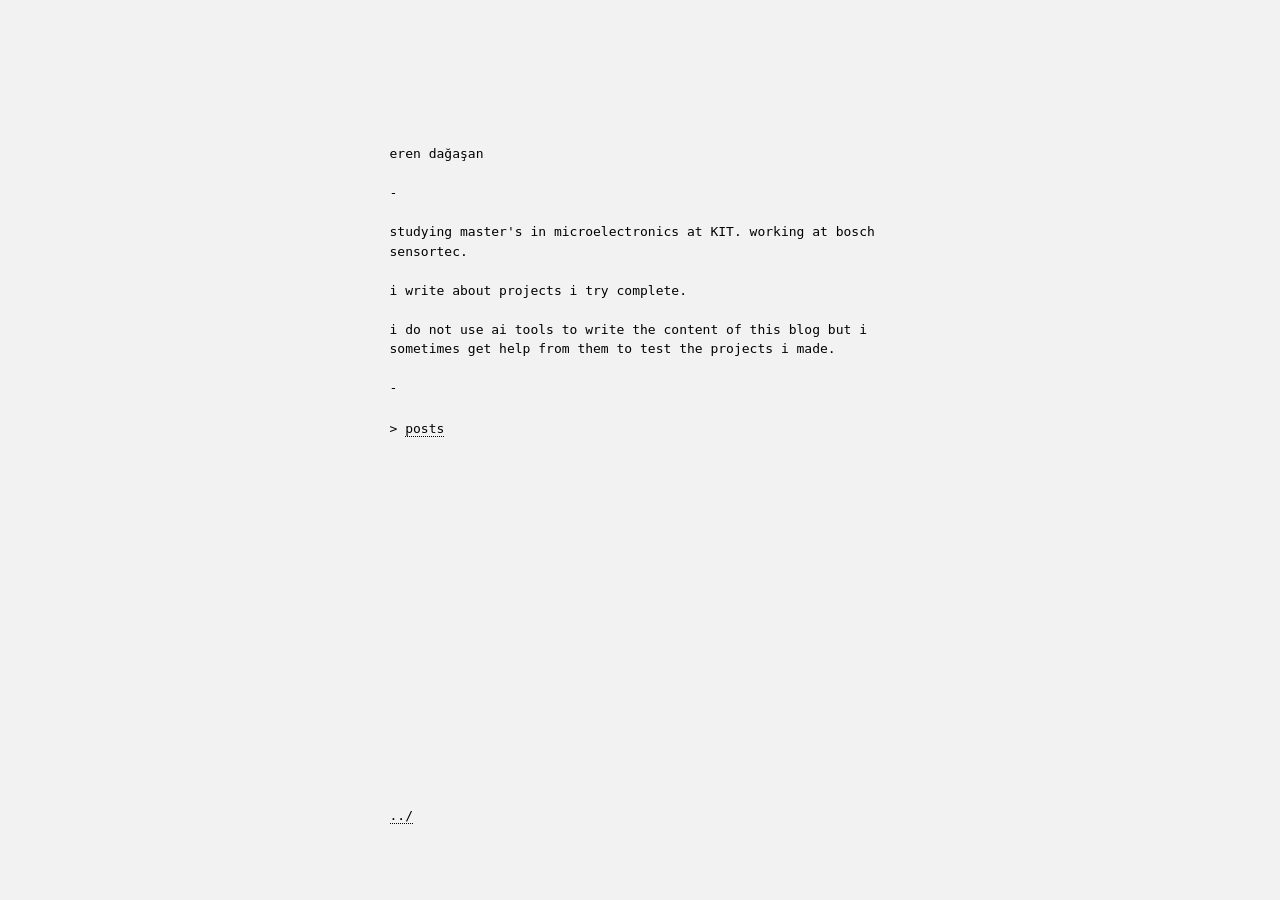
==== info.html @ f52779ae "mmhh" ====
<!DOCTYPE html>
<html lang="en">
<head>
    <meta charset="utf-8">
    <meta name="viewport" content="width=device-width,initial-scale=1">
    <title>info - eren dağaşan</title>
    <link rel="stylesheet" href="style.css">
</head>
<body>
    <main>
        <h1>eren dağaşan</h1>
        <p>-</p>
        
        
        <p>studying master's in microelectronics at KIT. working at bosch sensortec.</p>
        <p>i write about projects i try complete.</p>
        <p>i do not use ai tools to write the content of this blog but i sometimes get help from them to test the projects i made.</p>

        <p class="divider">-</p>
        <a href="index.html">> <i>posts</i></a>
    </main>
    <footer>
        <p><a href="index.html"><i>../</i></a></p>
    </footer>
</body>
</html>
---- style.css ----
* {
    margin: 0;
    padding: 0;
    font: inherit;
    color: inherit;
    box-sizing: border-box;
}

:root { --lh: 1.5em }

::selection { background: #ddd; color: #000 }

html {
    margin: 0 0 0 calc(100vw - 100%);
    -webkit-text-size-adjust: 100%;
    height: 100%;
}

body {
    font: 1em/var(--lh) monospace;
    background: #f2f2f2;
    padding: 16vh 2em 0;
    display: grid;
    grid: 1fr / minmax(auto, 64ch);
    justify-content: center;
    height: 100%;
}

a {
    display: inline-block;
    padding: .16666em;
    margin-left: -.16666em;
    text-decoration: none;
}

a.inline {
    margin: 0;
    padding: 0;
}

a i { border-bottom: 1px dotted }

a:active i { border: none }

h1, p, nav { margin-bottom: var(--lh) }

nav, .v { margin-top: -.16666em }

.v a {
    padding-right: 1em;
    padding-left: 1em;
    margin-left: -1em;
}

footer { padding: calc(var(--lh) * 2) 0 8vh }

footer p { margin: 0 }

.divider { margin-top: var(--lh) }

@media (max-device-width: 600px) {
    body {
        padding-top: 2em;
        justify-content: start;
    }

    footer { padding-bottom: 2em }

    a i { border-color: #888 }
}
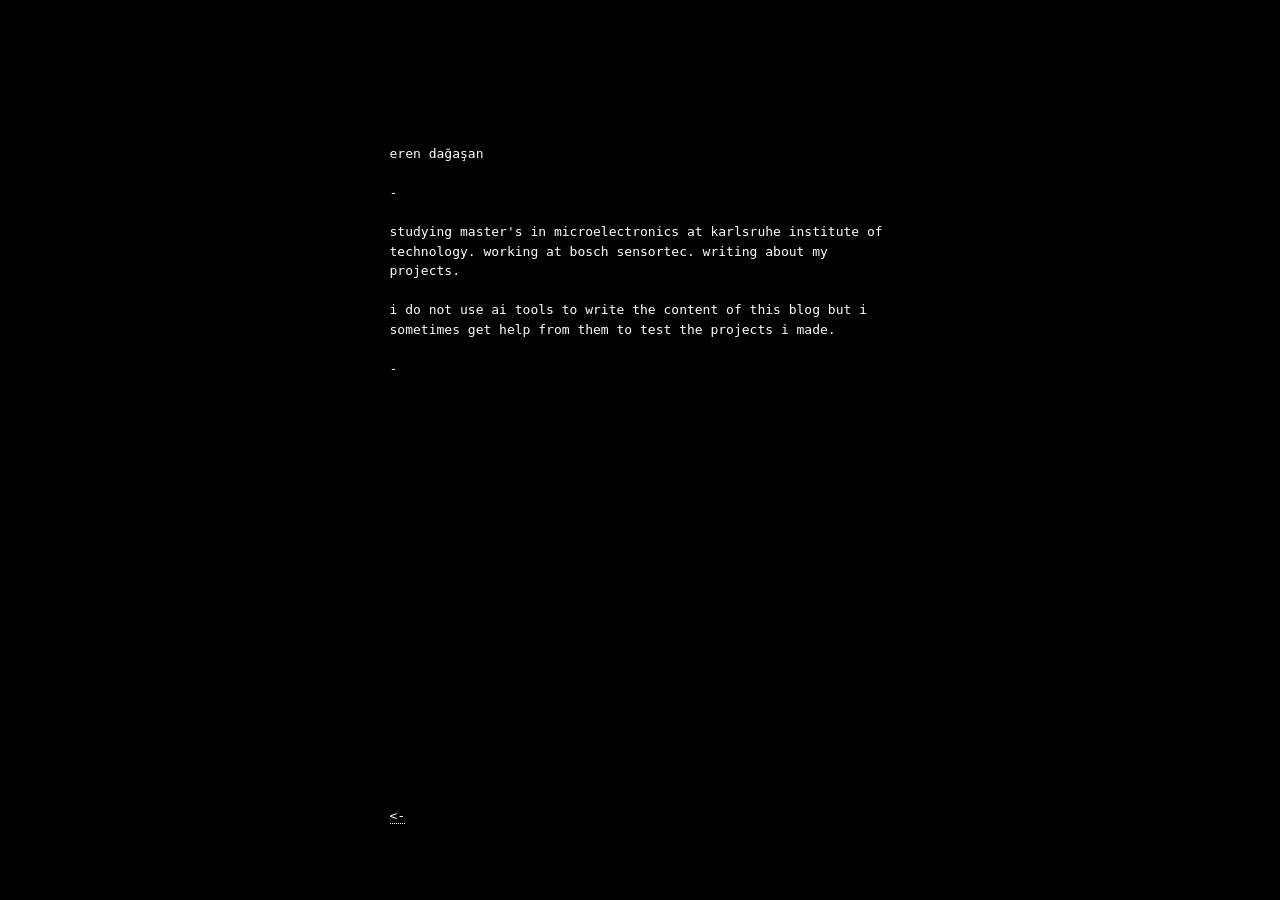
==== commit 362bd442: "mmmh" ====
--- a/info.html
+++ b/info.html
@@ -12,15 +12,13 @@
         <p>-</p>
         
         
-        <p>studying master's in microelectronics at KIT. working at bosch sensortec.</p>
-        <p>i write about projects i try complete.</p>
+        <p>studying master's in microelectronics at karlsruhe institute of technology. working at bosch sensortec. writing about my projects.</p>
         <p>i do not use ai tools to write the content of this blog but i sometimes get help from them to test the projects i made.</p>
 
         <p class="divider">-</p>
-        <a href="index.html">> <i>posts</i></a>
     </main>
     <footer>
-        <p><a href="index.html"><i>../</i></a></p>
+        <p><a href="index.html"><i>&lt;-</i></a></p>
     </footer>
 </body>
 </html>
--- a/style.css
+++ b/style.css
@@ -18,7 +18,8 @@
 
 body {
     font: 1em/var(--lh) monospace;
-    background: #f2f2f2;
+    background: #000000;
+    color: #fff;
     padding: 16vh 2em 0;
     display: grid;
     grid: 1fr / minmax(auto, 64ch);
@@ -39,6 +40,39 @@
 }
 
 a i { border-bottom: 1px dotted }
+
+img {
+    display: block;
+    max-width: 100%;
+    max-height: 80vh;
+    margin: 0 auto;
+}
+
+.caption {
+    color: #888;
+    text-align: center;
+    margin-top: .5em;
+}
+
+ul, ol { margin: 0 0 var(--lh) 2ch }
+
+ul { list-style: none }
+
+ul li { text-indent: -2ch }
+
+ul li:before { content: "* " }
+
+ol {
+    list-style: none;
+    counter-reset: item;
+}
+
+ol li {
+    counter-increment: item;
+    text-indent: -2ch;
+}
+
+ol li:before { content: counter(item) ". " }
 
 a:active i { border: none }
 
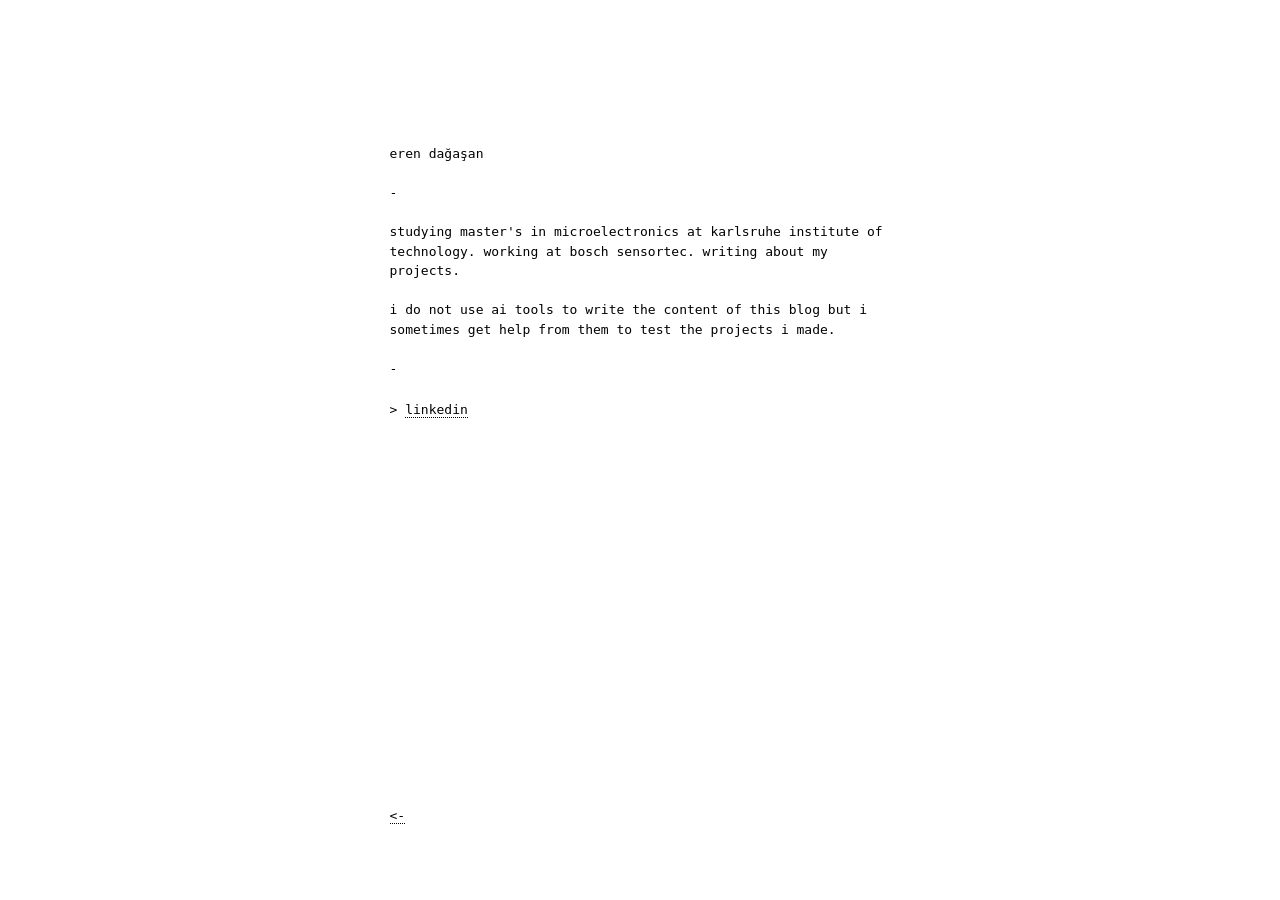
==== commit 55b5700e: "fix bg" ====
--- a/info.html
+++ b/info.html
@@ -16,6 +16,7 @@
         <p>i do not use ai tools to write the content of this blog but i sometimes get help from them to test the projects i made.</p>
 
         <p class="divider">-</p>
+        <a href="https://www.linkedin.com/in/erendagasan">> <i>linkedin</i></a>
     </main>
     <footer>
         <p><a href="index.html"><i>&lt;-</i></a></p>
--- a/style.css
+++ b/style.css
@@ -18,8 +18,8 @@
 
 body {
     font: 1em/var(--lh) monospace;
-    background: #000000;
-    color: #fff;
+    background: #fff;
+    color: #000;
     padding: 16vh 2em 0;
     display: grid;
     grid: 1fr / minmax(auto, 64ch);
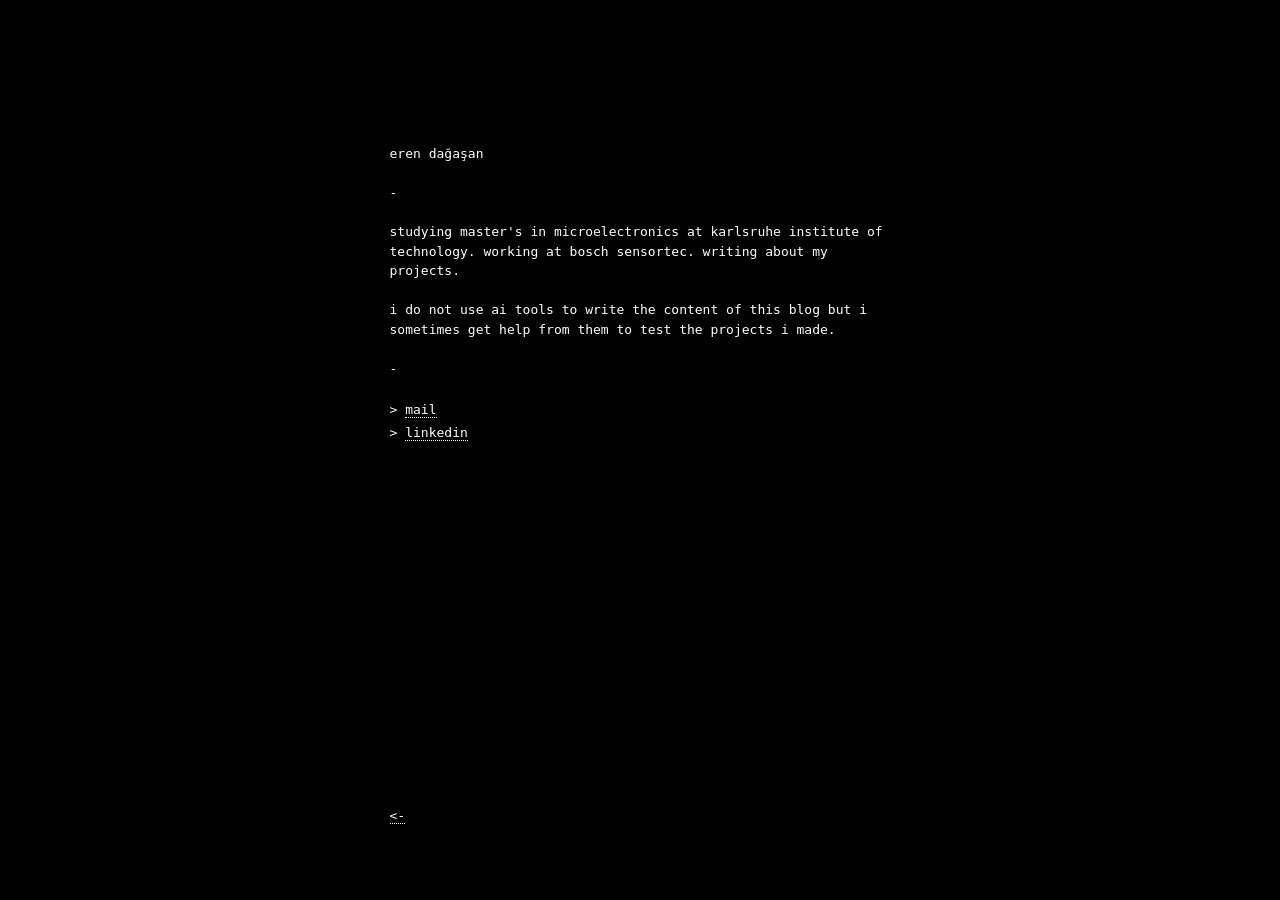
==== commit caad50df: "add mail" ====
--- a/info.html
+++ b/info.html
@@ -16,6 +16,7 @@
         <p>i do not use ai tools to write the content of this blog but i sometimes get help from them to test the projects i made.</p>
 
         <p class="divider">-</p>
+        <a href="mailto:erendagasan4240@gmail.com">> <i>mail</i></a><br>
         <a href="https://www.linkedin.com/in/erendagasan">> <i>linkedin</i></a>
     </main>
     <footer>
--- a/style.css
+++ b/style.css
@@ -18,8 +18,8 @@
 
 body {
     font: 1em/var(--lh) monospace;
-    background: #fff;
-    color: #000;
+    background: #000;
+    color: #fff;
     padding: 16vh 2em 0;
     display: grid;
     grid: 1fr / minmax(auto, 64ch);
@@ -49,30 +49,23 @@
 }
 
 .caption {
-    color: #888;
+    color: #aaa;
     text-align: center;
     margin-top: .5em;
 }
 
-ul, ol { margin: 0 0 var(--lh) 2ch }
+ul, ol { margin-bottom: var(--lh) }
 
-ul { list-style: none }
+ul {
+    margin-left: 2ch;
+    list-style: none;
+}
 
 ul li { text-indent: -2ch }
 
 ul li:before { content: "* " }
 
-ol {
-    list-style: none;
-    counter-reset: item;
-}
-
-ol li {
-    counter-increment: item;
-    text-indent: -2ch;
-}
-
-ol li:before { content: counter(item) ". " }
+ol { margin-left: 3ch }
 
 a:active i { border: none }
 
